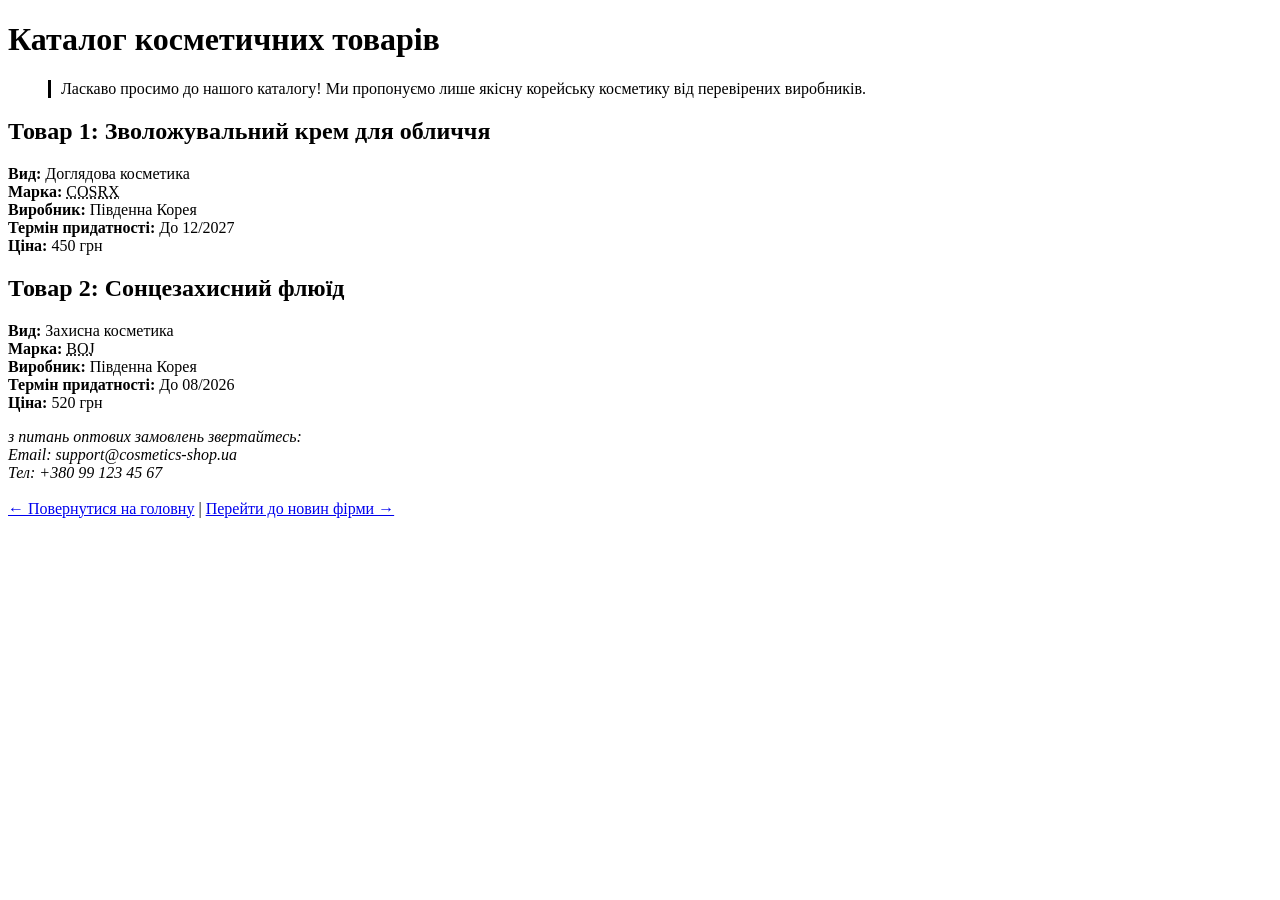
==== goods.html @ 99b95dfc "Лабораторна робота №2: HTML та CSS" ====
<!DOCTYPE html>
<html lang="en">
<head>
    <meta charset="UTF-8">
   <meta name="author" content="Makoviichuk Liza">
    <title>Каталог товарів - Косметика</title>
</head>
<body>
    <h1 class="page-title">Каталог косметичних товарів</h1>
    <blockquote style="border-left: 3px solid black; padding-left: 10px;">
    Ласкаво просимо до нашого каталогу! Ми пропонуємо лише якісну корейську косметику від перевірених виробників.
</blockquote>
<h2>Товар 1: Зволожувальний крем для обличчя</h2>

    <p>
        <strong>Вид:</strong> Доглядова косметика<br>
        <strong>Марка:</strong> <abbr class="brand-name" lang="en" title="Cosmetics Brand">COSRX</abbr><br>
        <strong>Виробник:</strong> Південна Корея<br>
        <strong>Термін придатності:</strong> До 12/2027<br>
        <strong>Ціна:</strong> 450 грн
    </p>
    <h2>Товар 2: Сонцезахисний флюїд</h2>

    <p>
        <strong>Вид:</strong> Захисна косметика<br>
        <strong>Марка:</strong> <abbr class="brand-name" lang="en" title="Beauty of Joseon">BOJ</abbr><br>
        <strong>Виробник:</strong> Південна Корея<br>
        <strong>Термін придатності:</strong> До 08/2026<br>
        <strong>Ціна:</strong> 520 грн
    </p>
    <address id="contact-info" title="Контакти магазину">
        з питань оптових замовлень звертайтесь: <br>
        Email: support@cosmetics-shop.ua <br>
        Тел: +380 99 123 45 67
    </address>

    <br>
    <a href="index.html">&larr; Повернутися на головну</a> | 
    <a href="news.html">Перейти до новин фірми &rarr;</a>
</body>
</html>
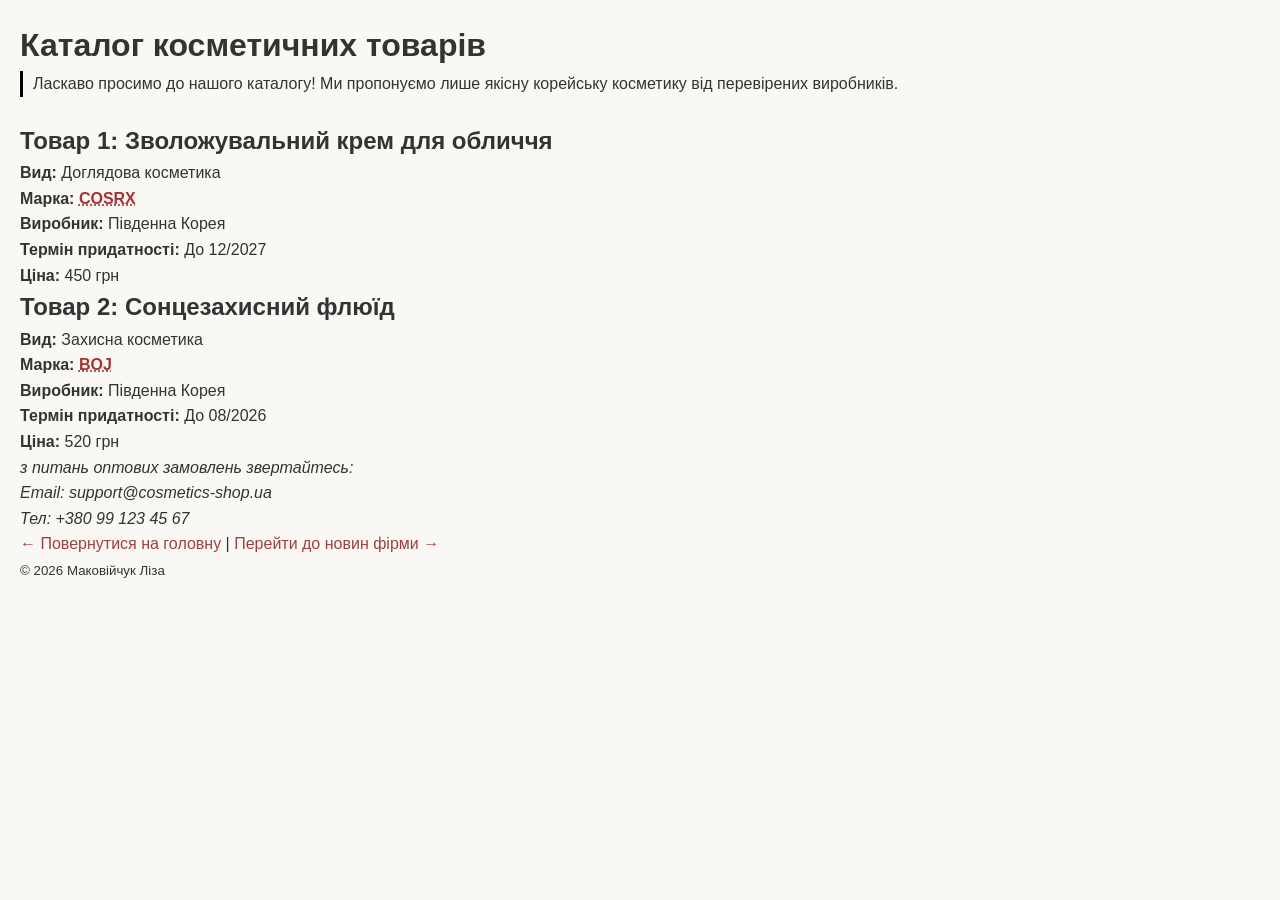
==== commit cd20f25a: "Оновлення" ====
--- a/goods.html
+++ b/goods.html
@@ -2,40 +2,53 @@
 <html lang="en">
 <head>
     <meta charset="UTF-8">
-   <meta name="author" content="Makoviichuk Liza">
+    <meta name="author" content="Makoviichuk Liza">
     <title>Каталог товарів - Косметика</title>
+    <link rel="stylesheet" href="style.css">
 </head>
 <body>
-    <h1 class="page-title">Каталог косметичних товарів</h1>
-    <blockquote style="border-left: 3px solid black; padding-left: 10px;">
-    Ласкаво просимо до нашого каталогу! Ми пропонуємо лише якісну корейську косметику від перевірених виробників.
-</blockquote>
-<h2>Товар 1: Зволожувальний крем для обличчя</h2>
+    <div class="wrapper">
+        <header>
+            <h1 class="page-title">Каталог косметичних товарів</h1>
+        </header>
 
-    <p>
-        <strong>Вид:</strong> Доглядова косметика<br>
-        <strong>Марка:</strong> <abbr class="brand-name" lang="en" title="Cosmetics Brand">COSRX</abbr><br>
-        <strong>Виробник:</strong> Південна Корея<br>
-        <strong>Термін придатності:</strong> До 12/2027<br>
-        <strong>Ціна:</strong> 450 грн
-    </p>
-    <h2>Товар 2: Сонцезахисний флюїд</h2>
+        <main>
+            <blockquote style="border-left: 3px solid black; padding-left: 10px;">
+                Ласкаво просимо до нашого каталогу! Ми пропонуємо лише якісну корейську косметику від перевірених виробників.
+            </blockquote>
+            
+            <h2>Товар 1: Зволожувальний крем для обличчя</h2>
+            <p>
+                <strong>Вид:</strong> Доглядова косметика<br>
+                <strong>Марка:</strong> <abbr class="brand-name" lang="en" title="Cosmetics Brand">COSRX</abbr><br>
+                <strong>Виробник:</strong> Південна Корея<br>
+                <strong>Термін придатності:</strong> До 12/2027<br>
+                <strong>Ціна:</strong> 450 грн
+            </p>
 
-    <p>
-        <strong>Вид:</strong> Захисна косметика<br>
-        <strong>Марка:</strong> <abbr class="brand-name" lang="en" title="Beauty of Joseon">BOJ</abbr><br>
-        <strong>Виробник:</strong> Південна Корея<br>
-        <strong>Термін придатності:</strong> До 08/2026<br>
-        <strong>Ціна:</strong> 520 грн
-    </p>
-    <address id="contact-info" title="Контакти магазину">
-        з питань оптових замовлень звертайтесь: <br>
-        Email: support@cosmetics-shop.ua <br>
-        Тел: +380 99 123 45 67
-    </address>
+            <h2>Товар 2: Сонцезахисний флюїд</h2>
+            <p>
+                <strong>Вид:</strong> Захисна косметика<br>
+                <strong>Марка:</strong> <abbr class="brand-name" lang="en" title="Beauty of Joseon">BOJ</abbr><br>
+                <strong>Виробник:</strong> Південна Корея<br>
+                <strong>Термін придатності:</strong> До 08/2026<br>
+                <strong>Ціна:</strong> 520 грн
+            </p>
 
-    <br>
-    <a href="index.html">&larr; Повернутися на головну</a> | 
-    <a href="news.html">Перейти до новин фірми &rarr;</a>
+            <address id="contact-info" title="Контакти магазину">
+                з питань оптових замовлень звертайтесь: <br>
+                Email: support@cosmetics-shop.ua <br>
+                Тел: +380 99 123 45 67
+            </address>
+        </main>
+
+        <footer>
+            <p>
+                <a href="index.html">&larr; Повернутися на головну</a> |
+                <a href="news.html">Перейти до новин фірми &rarr;</a>
+            </p>
+            <p><small>&copy; 2026 Маковійчук Ліза</small></p>
+        </footer>
+    </div>
 </body>
 </html>
--- a/style.css
+++ b/style.css
@@ -0,0 +1,122 @@
+@charset "UTF-8";
+
+/* ==========================================
+   Універсальний селектор та базові правила
+   ========================================== */
+* {
+    box-sizing: border-box;
+    margin: 0;
+    padding: 0;
+}
+
+body {
+    font-family: 'Segoe UI', Tahoma, Geneva, Verdana, sans-serif;
+    line-height: 1.6;
+    color: #333333;
+    background-color: #faf8f5;
+    padding: 20px;
+}
+
+/* ==========================================
+   Селектори ідентифікаторів (#id) та класів (.class)
+   ========================================== */
+#univ-name {
+    color: #4a4a4a;
+    font-size: 1.1rem;
+    margin-bottom: 5px;
+}
+
+.header-smaller {
+    letter-spacing: 0.5px;
+}
+
+#main-title {
+    color: #b85d59;
+    text-align: center;
+    font-size: 2.2rem;
+    margin: 15px 0;
+}
+
+.description {
+    background-color: #ffffff;
+    padding: 20px;
+    border-radius: 8px;
+    box-shadow: 0 2px 5px rgba(0,0,0,0.05);
+    margin: 20px auto;
+    max-width: 800px;
+}
+
+/* ==========================================
+   Селектори нащадків та дочірні
+   ========================================== */
+.author-info b {
+    color: #8c4a45;
+}
+
+.author-info > strong {
+    font-size: 1.1rem;
+    display: block;
+    margin-bottom: 5px;
+}
+
+/* ==========================================
+   Селектори сусідів та атрибутів
+   ========================================== */
+blockquote + h2 {
+    margin-top: 25px;
+}
+
+input[type="text"] {
+    border: 1px solid #ccc;
+    padding: 8px;
+}
+
+abbr[class*="brand"] {
+    color: #a83232;
+    font-weight: bold;
+    text-decoration: underline dotted;
+}
+
+/* ==========================================
+   Псевдокласи та псевдоелементи
+   ========================================== */
+a:link {
+    color: #9c413d;
+    text-decoration: none;
+}
+
+a:visited {
+    color: #702f2c;
+}
+
+a:hover {
+    color: #d15a55;
+    text-decoration: underline;
+}
+
+a:active {
+    background-color: #f0d6d5;
+}
+
+input:checked {
+    accent-color: #b85d59;
+}
+
+article p:empty {
+    display: none;
+}
+
+/* Псевдоелементи застосовуємо акуратно лише до звичайних текстів (не чіпаючи новини з маркерами) */
+.description::first-letter,
+.author-info::first-letter {
+    font-size: 1.3rem;
+    color: #b85d59;
+}
+
+/* Директива !important (згідно з варіантом) */
+.highlight-text {
+    background-color: #fff3f2 !important;
+    padding: 10px;
+    border-left: 3px solid #b85d59;
+    margin-top: 10px;
+}
